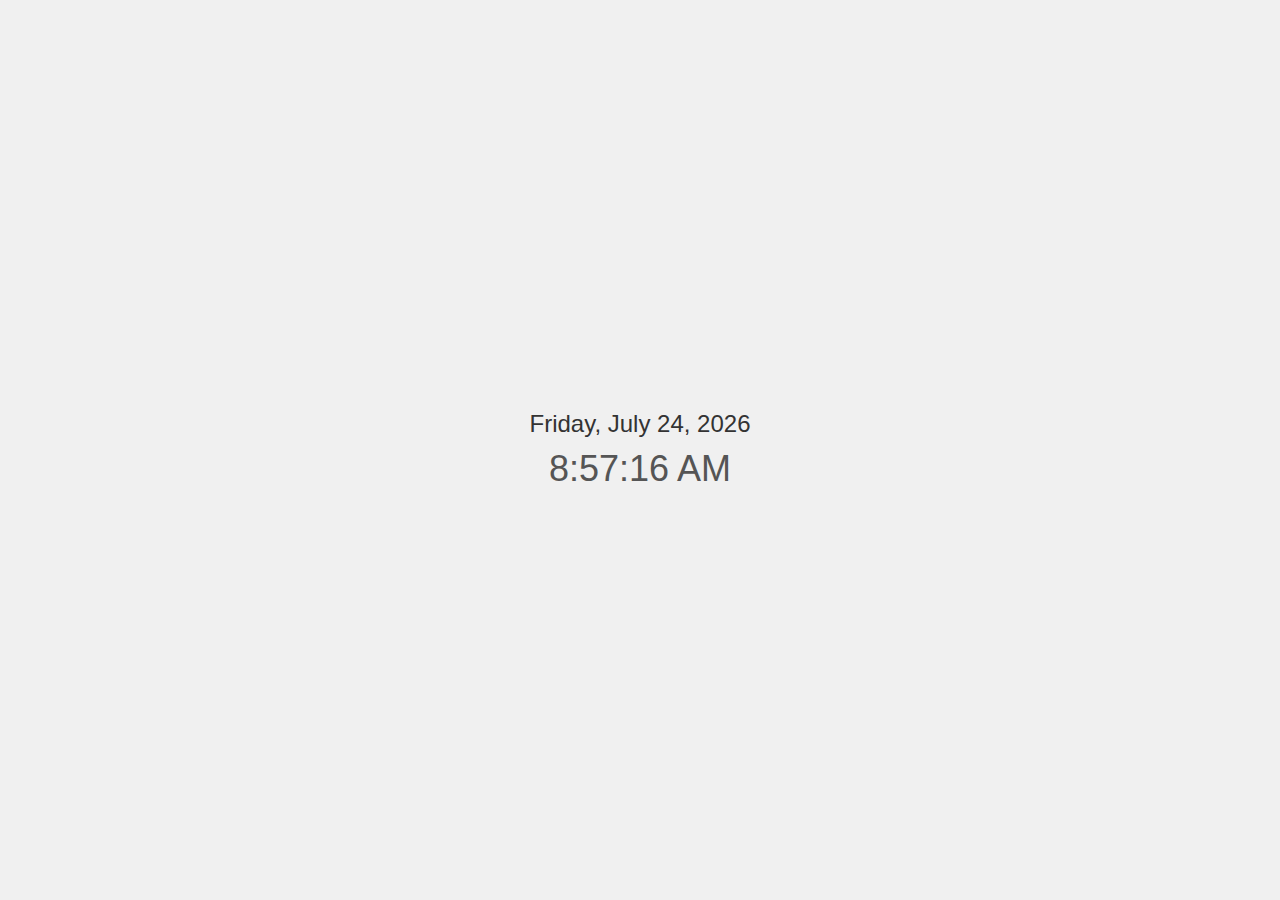
==== index.html @ 0258874a "This code creates an HTML page with two divs for displaying the date and time. The CSS file provides" ====
<!DOCTYPE html> 
<html lang="en">

<head>

    <link  rel="stylesheet"  href="assets/css/style.css"> 
    <meta charset="UTF-8">
    <meta name="viewport" content="width=device-width, initial-scale=1.0">

    <title>Data and Time</title>
</head>

<body>


<div id="datetime-container">
    <div id="date"></div>
    <div id="time"></div>

</div>

<script src="assets/js/.js"></script>

</body>
</html>
---- assets/css/style.css ----
body {
    font-family: Arial, sans-serif;
    background-color: #f0f0f0;
    margin: 0;
    padding: 0;
    display: flex;
    justify-content: center;
    align-items: center;
    height: 100vh;
}

#datetime-container {
    text-align: center;
}

#date {
    font-size: 24px;
    color: #333;
    margin-bottom: 10px;
}

#time {
    font-size: 36px;
    color: #555;
}
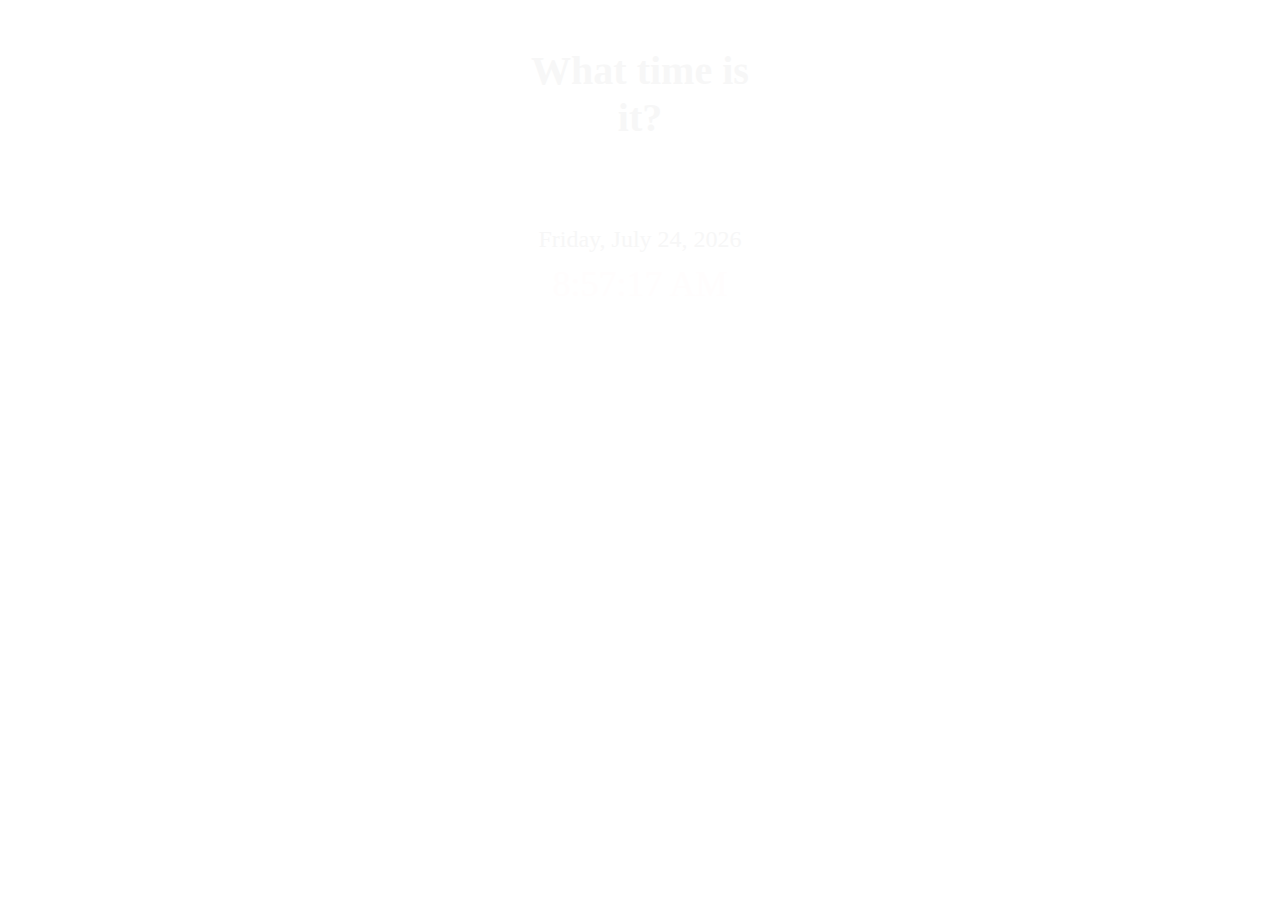
==== commit 1543dbf3: "java" ====
--- a/index.html
+++ b/index.html
@@ -12,6 +12,23 @@
 
 <body>
 
+    <nav>
+        <div class="nav-top">
+          <div class="nav-title"> 
+            <h1>What time is it?</h1>
+          </div>
+        </div>
+    
+        <div class="nav-bottom">
+          <div class="link">
+            <ul>
+              <li><a href="index.html">Data and Time now </a></li>
+              <li><a href="about.html">About Us</a></li>
+            </ul>
+          </div>
+        </div>
+    
+    </nav>
 
 <div id="datetime-container">
     <div id="date"></div>
@@ -19,7 +36,7 @@
 
 </div>
 
-<script src="assets/js/.js"></script>
+<script src="assets/js/script.js"></script>
 
 </body>
 </html>
--- a/assets/css/style.css
+++ b/assets/css/style.css
@@ -1,13 +1,92 @@
-body {
-    font-family: Arial, sans-serif;
-    background-color: #f0f0f0;
+body, html {
+    height: 100%;
+    background-image: url("https://images.unsplash.com/photo-1543362426-a91df031e15f?q=80&w=2069&auto=format&fit=crop&ixlib=rb-4.0.3&ixid=M3wxMjA3fDB8MHxwaG90by1wYWdlfHx8fGVufDB8fHx8fA%3D%3D");
+    color: #434343;
+    margin: 0; 
+    padding: 0; 
+}
+
+
+/* START NAV-TOP */
+.nav-top {
+    display: grid;
+    grid-template-columns: repeat(5, 1fr);
+    grid-template-rows: 1fr;
+    grid-column-gap: 0px;
+    grid-row-gap: 0px;
+    margin: 20px;
+    align-items: center;
+  }
+  
+  .nav-title {
+    grid-area: 1 / 3 / 2 / 4;
+    text-align: center;
+    font-size: 20px;
+    color: #f7f7f7;
+    font-family: "Cormorant Garamond"
+  }
+  
+  .nav.title h1 {
+    color: #f7f7f7;
+  }
+  
+  .nav.title links {
+    display: inline-block;
+  }
+  
+  .nav-btn {
+    grid-area: 1 / 5 / 2 / 6;
+  }
+  
+  
+  
+  /* END NAV-TOP  */
+  
+  
+  
+  /* START NAV-BOTTOM  */
+  .nav-bottom {
+    display: grid;
+    grid-template-columns: repeat(5, 1fr);
+    grid-template-rows: 1fr;
+    grid-column-gap: 0px;
+    grid-row-gap: 0px;
+    margin: 20px;
+  
+  }
+  
+  .link {
+    grid-area: 1 / 3 / 2 / 4;
+  }
+  
+  .link ul {
+    display: flex;
+    justify-content: space-around;
+    list-style-type: none;
     margin: 0;
     padding: 0;
-    display: flex;
-    justify-content: center;
-    align-items: center;
-    height: 100vh;
+    letter-spacing: 1px;
+  }
+  
+  .link ul a {
+    color: #ffffff;
+  }
+
+  /* END NAV-BOTTOM  */
+  
+  /* START  ABOUT-US PAGE  */
+.about-us {
+    color: #c3bfbf;
+    padding: 20px;
+    margin: 0;
+    position: absolute;
+    top: 50%;
+    left: 50%;
+    transform: translate(-50%, -50%);
 }
+  /* END ABOUT-US PAGE  */
+
+  /* START DATE AND TIME  */
 
 #datetime-container {
     text-align: center;
@@ -15,11 +94,13 @@
 
 #date {
     font-size: 24px;
-    color: #333;
+    color: #f7f7f7;
     margin-bottom: 10px;
 }
 
 #time {
     font-size: 36px;
-    color: #555;
-}+    color: #fffdfd;
+}
+
+/* END DATE AND TIME  */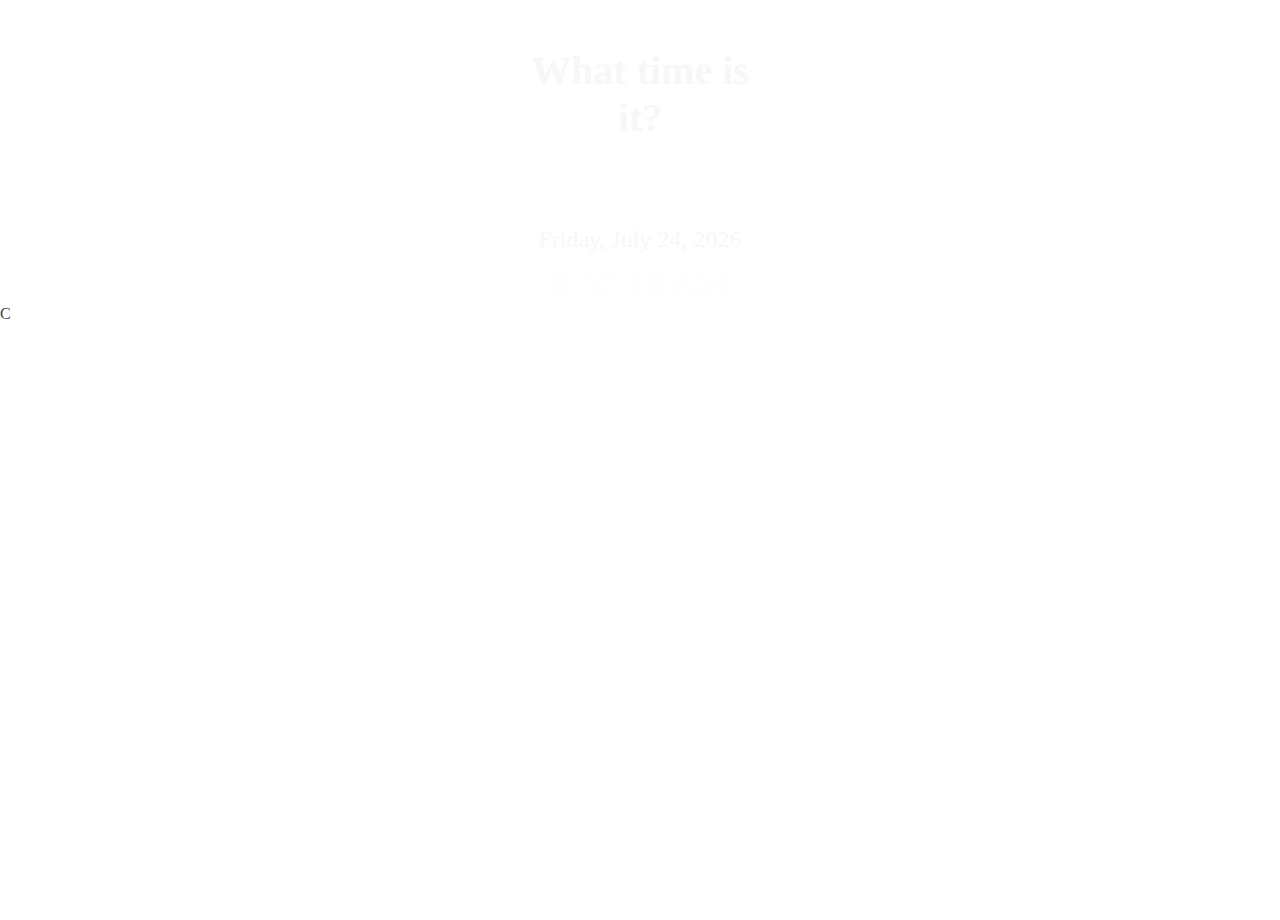
==== commit 0f285449: "erros fixed" ====
--- a/index.html
+++ b/index.html
@@ -40,3 +40,4 @@
 
 </body>
 </html>
+C